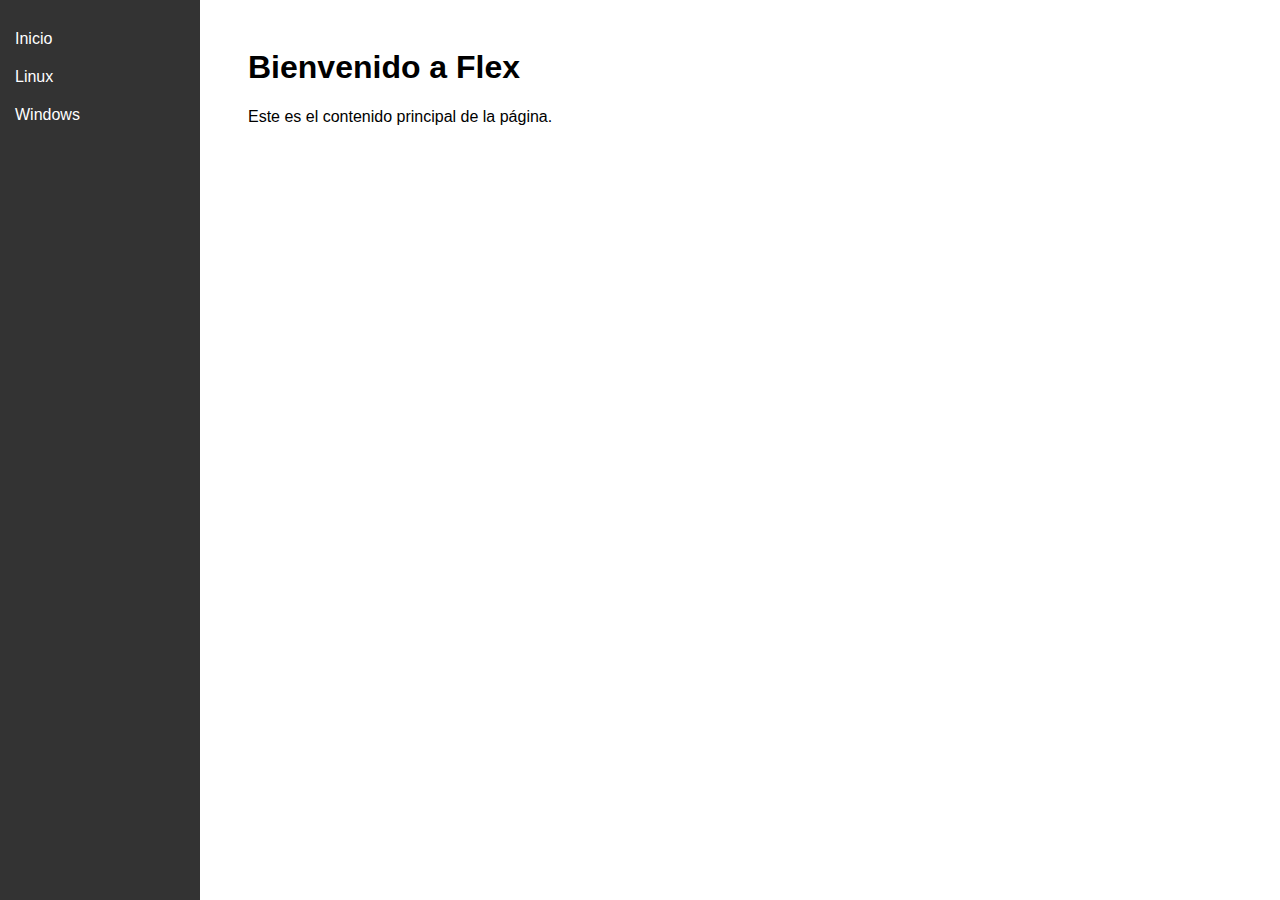
==== index.html @ 49439262 "Update index.html" ====
<!DOCTYPE html>
<html lang="es">
<head>
    <meta charset="UTF-8">
    <meta name="viewport" content="width=device-width, initial-scale=1.0">
    <title>Flex</title>
    <style>
        body {
            font-family: Arial, sans-serif;
        }
        #sidebar {
            width: 200px;
            height: 100vh;
            background-color: #333;
            color: white;
            position: fixed;
            top: 0;
            left: 0;
            padding-top: 20px;
        }
        #sidebar a {
            padding: 10px 15px;
            text-decoration: none;
            color: white;
            display: block;
        }
        #sidebar a:hover {
            background-color: #575757;
        }
        .content {
            margin-left: 220px;
            padding: 20px;
        }
        .dark-bg {
            background-color: #2e2e2e;
            color: white;
            padding: 20px;
            margin-top: 20px;
        }
        .dark-bg-active {
            background-color: #333;
        }
    </style>
</head>
<body>
    <div id="sidebar">
        <a href="home.html">Inicio</a>
        <a id="linux-link" href="linux.html">Linux</a>
        <a id="windows-link" href="windows.html">Windows</a>
    </div>
    <div class="content">
        <h1>Bienvenido a Flex</h1>
        <p>Este es el contenido principal de la página.</p>
    </div>

    <script>
        document.getElementById("linux-link").addEventListener("click", function() {
            document.getElementById("linux-link").classList.toggle("dark-bg-active");
        });

        document.getElementById("windows-link").addEventListener("click", function() {
            document.getElementById("windows-link").classList.toggle("dark-bg-active");
        });
    </script>
</body>
</html>
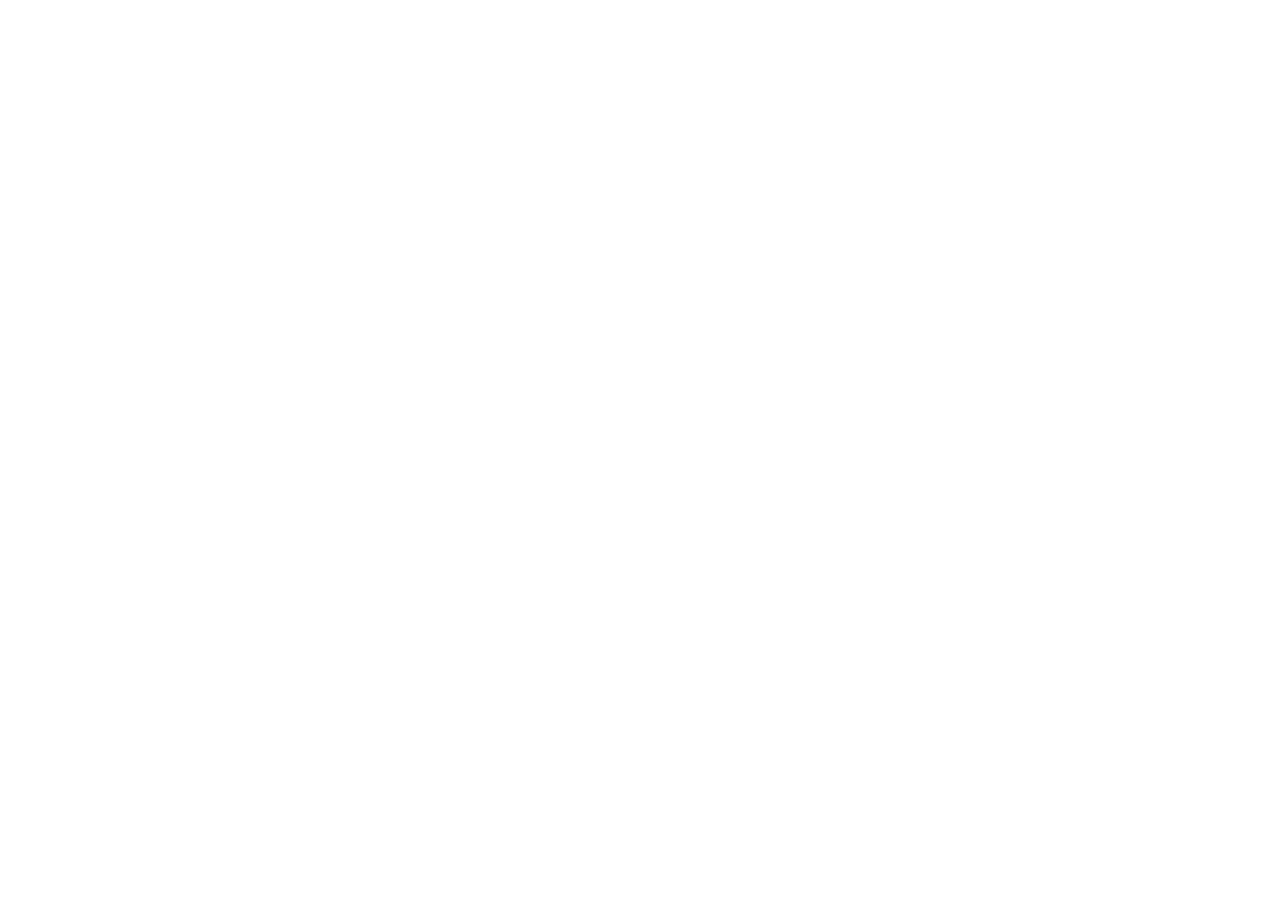
==== commit 8a9e1c85: "Update index.html" ====
--- a/index.html
+++ b/index.html
@@ -1,66 +1,23 @@
 <!DOCTYPE html>
-<html lang="es">
+<html lang="en">
 <head>
     <meta charset="UTF-8">
     <meta name="viewport" content="width=device-width, initial-scale=1.0">
-    <title>Flex</title>
+    <title>Inicio</title>
     <style>
         body {
             font-family: Arial, sans-serif;
+            margin: 0;
+            padding: 0;
         }
-        #sidebar {
-            width: 200px;
-            height: 100vh;
+        .navbar {
+            display: flex;
             background-color: #333;
+            overflow: hidden;
+        }
+        .navbar a {
+            flex: 1;
             color: white;
-            position: fixed;
-            top: 0;
-            left: 0;
-            padding-top: 20px;
-        }
-        #sidebar a {
-            padding: 10px 15px;
-            text-decoration: none;
-            color: white;
-            display: block;
-        }
-        #sidebar a:hover {
-            background-color: #575757;
-        }
-        .content {
-            margin-left: 220px;
-            padding: 20px;
-        }
-        .dark-bg {
-            background-color: #2e2e2e;
-            color: white;
-            padding: 20px;
-            margin-top: 20px;
-        }
-        .dark-bg-active {
-            background-color: #333;
-        }
-    </style>
-</head>
-<body>
-    <div id="sidebar">
-        <a href="home.html">Inicio</a>
-        <a id="linux-link" href="linux.html">Linux</a>
-        <a id="windows-link" href="windows.html">Windows</a>
-    </div>
-    <div class="content">
-        <h1>Bienvenido a Flex</h1>
-        <p>Este es el contenido principal de la página.</p>
-    </div>
-
-    <script>
-        document.getElementById("linux-link").addEventListener("click", function() {
-            document.getElementById("linux-link").classList.toggle("dark-bg-active");
-        });
-
-        document.getElementById("windows-link").addEventListener("click", function() {
-            document.getElementById("windows-link").classList.toggle("dark-bg-active");
-        });
-    </script>
-</body>
-</html>
+            text-align: center;
+            padding: 14px 20px;
+            ▋
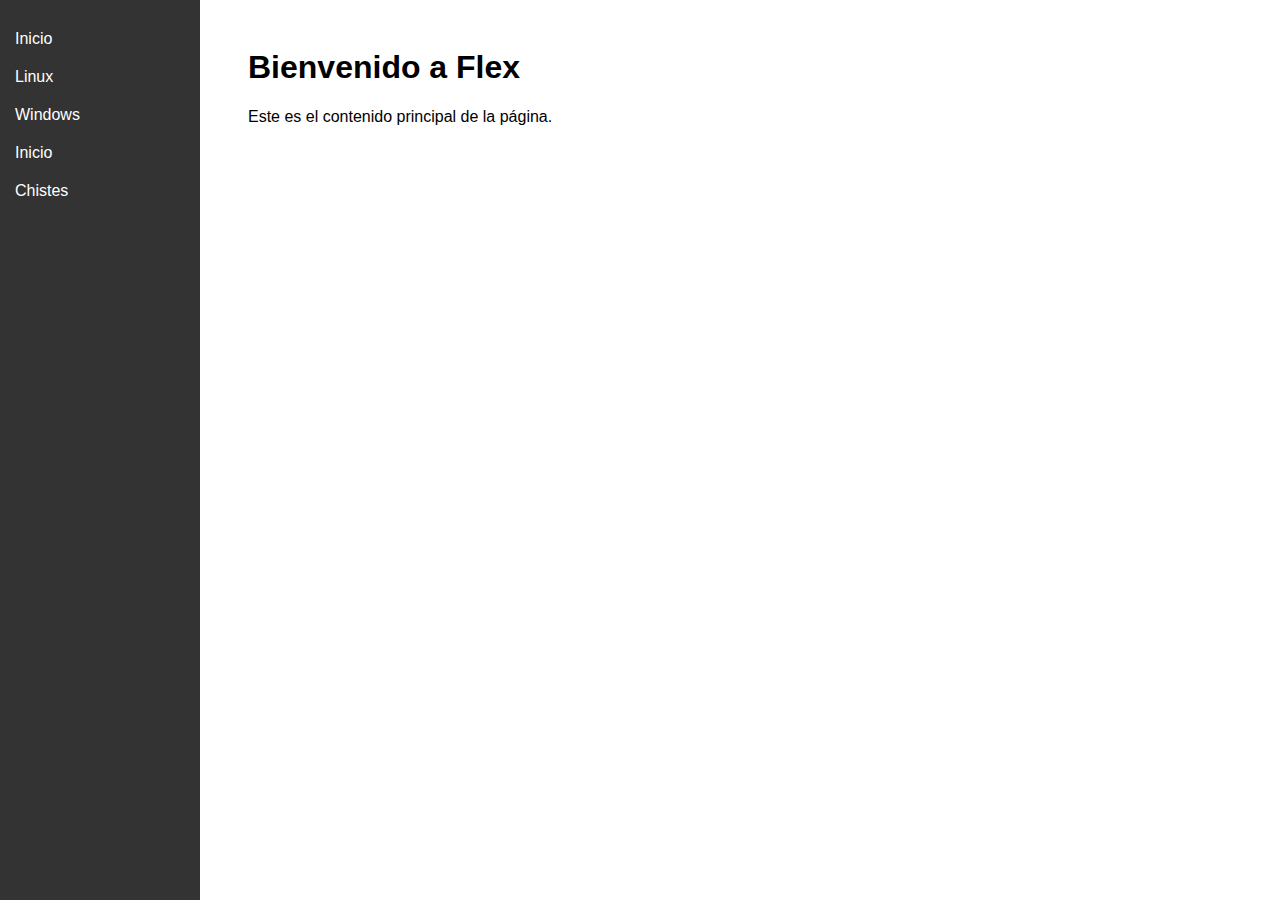
==== commit cb69de61: "Update index.html" ====
--- a/index.html
+++ b/index.html
@@ -1,23 +1,80 @@
 <!DOCTYPE html>
-<html lang="en">
+<html lang="es">
 <head>
     <meta charset="UTF-8">
     <meta name="viewport" content="width=device-width, initial-scale=1.0">
-    <title>Inicio</title>
+    <title>Flex</title>
     <style>
         body {
             font-family: Arial, sans-serif;
-            margin: 0;
-            padding: 0;
         }
-        .navbar {
-            display: flex;
+        #sidebar {
+            width: 200px;
+            height: 100vh;
             background-color: #333;
-            overflow: hidden;
+            color: white;
+            position: fixed;
+            top: 0;
+            left: 0;
+            padding-top: 20px;
         }
-        .navbar a {
-            flex: 1;
+        #sidebar a {
+            padding: 10px 15px;
+            text-decoration: none;
             color: white;
-            text-align: center;
-            padding: 14px 20px;
-            ▋
+            display: block;
+        }
+        #sidebar a:hover {
+            background-color: #575757;
+        }
+        .content {
+            margin-left: 220px;
+            padding: 20px;
+        }
+        .dark-bg {
+            background-color: #2e2e2e;
+            color: white;
+            padding: 20px;
+            margin-top: 20px;
+        }
+        .dark-bg-active {
+            background-color: #333;
+        }
+    </style>
+</head>
+<body>
+    <div id="sidebar">
+        <a href="index.html">Inicio</a>
+        <a id="linux-link" href="linux.html">Linux</a>
+        <a id="windows-link" href="windows.html">Windows</a>
+        <a id="index-link" href="index.html">Inicio</a>
+        <a id="jokes-link" href="jokes.html">Chistes</a> <!-- Nuevo botón -->
+    </div>
+    <div class="content">
+        <h1>Bienvenido a Flex</h1>
+        <p>Este es el contenido principal de la página.</p>
+    </div>
+
+    <script>
+        document.getElementById("linux-link").addEventListener("click", function(event) {
+            event.preventDefault(); // Evita la acción predeterminada del enlace
+            document.getElementById("linux-link").classList.toggle("dark-bg-active");
+            window.location.href = this.href; // Redirige a la URL del enlace
+        });
+
+        document.getElementById("windows-link").addEventListener("click", function(event) {
+            event.preventDefault(); // Evita la acción predeterminada del enlace
+            document.getElementById("windows-link").classList.toggle("dark-bg-active");
+            window.location.href = this.href; // Redirige a la URL del enlace
+        });
+        
+        document.getElementById("index-link").addEventListener("click", function(event) {
+            event.preventDefault(); // Evita la acción predeterminada del enlace
+            document.getElementById("index-link").classList.toggle("dark-bg-active");
+            window.location.href = this.href; // Redirige a la URL del enlace
+        });
+        
+    </script>
+</body>
+</html>
+</html>
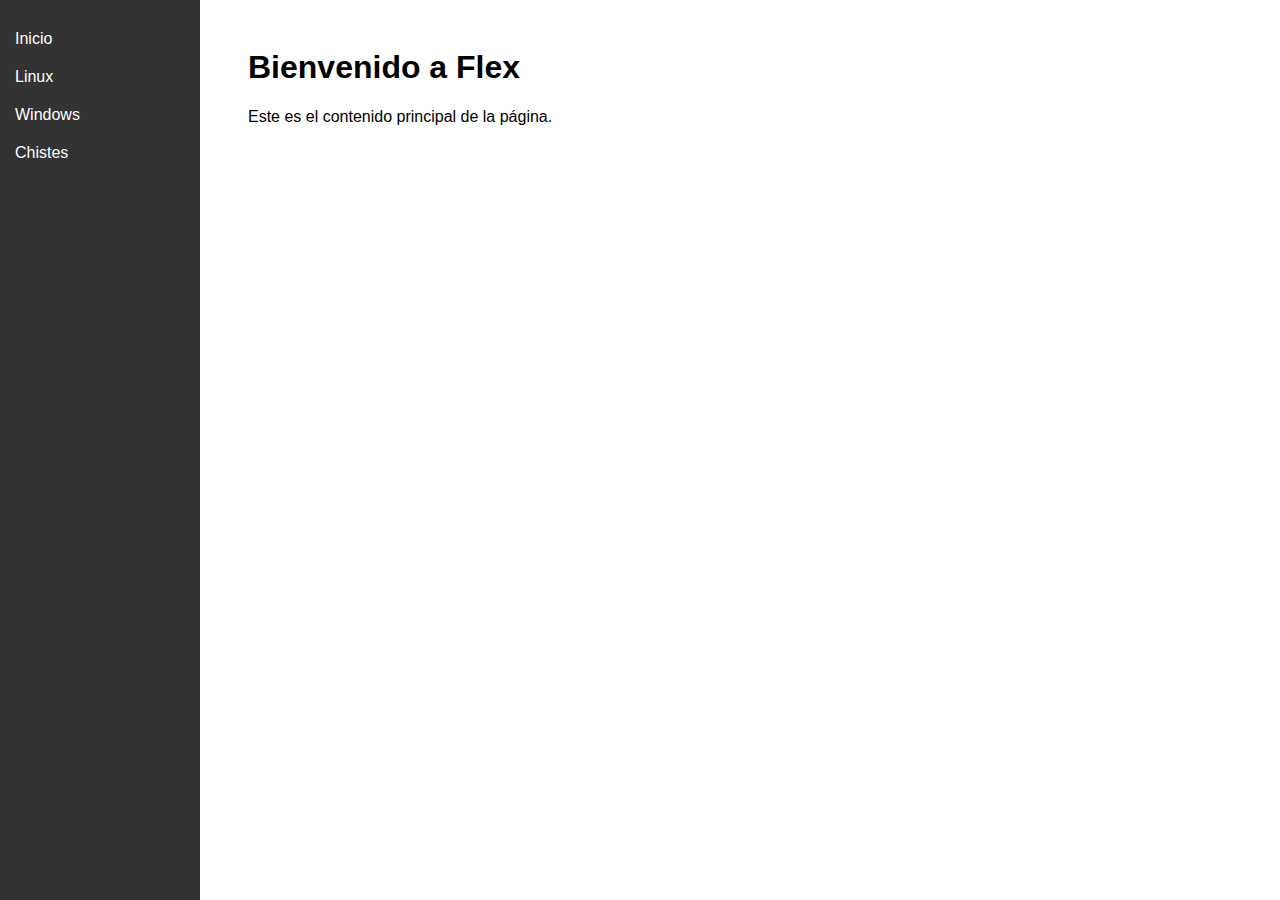
==== commit 1c1cb9e4: "Update index.html" ====
--- a/index.html
+++ b/index.html
@@ -47,7 +47,6 @@
         <a href="index.html">Inicio</a>
         <a id="linux-link" href="linux.html">Linux</a>
         <a id="windows-link" href="windows.html">Windows</a>
-        <a id="index-link" href="index.html">Inicio</a>
         <a id="jokes-link" href="jokes.html">Chistes</a> <!-- Nuevo botón -->
     </div>
     <div class="content">
@@ -67,12 +66,7 @@
             document.getElementById("windows-link").classList.toggle("dark-bg-active");
             window.location.href = this.href; // Redirige a la URL del enlace
         });
-        
-        document.getElementById("index-link").addEventListener("click", function(event) {
-            event.preventDefault(); // Evita la acción predeterminada del enlace
-            document.getElementById("index-link").classList.toggle("dark-bg-active");
-            window.location.href = this.href; // Redirige a la URL del enlace
-        });
+
         
     </script>
 </body>
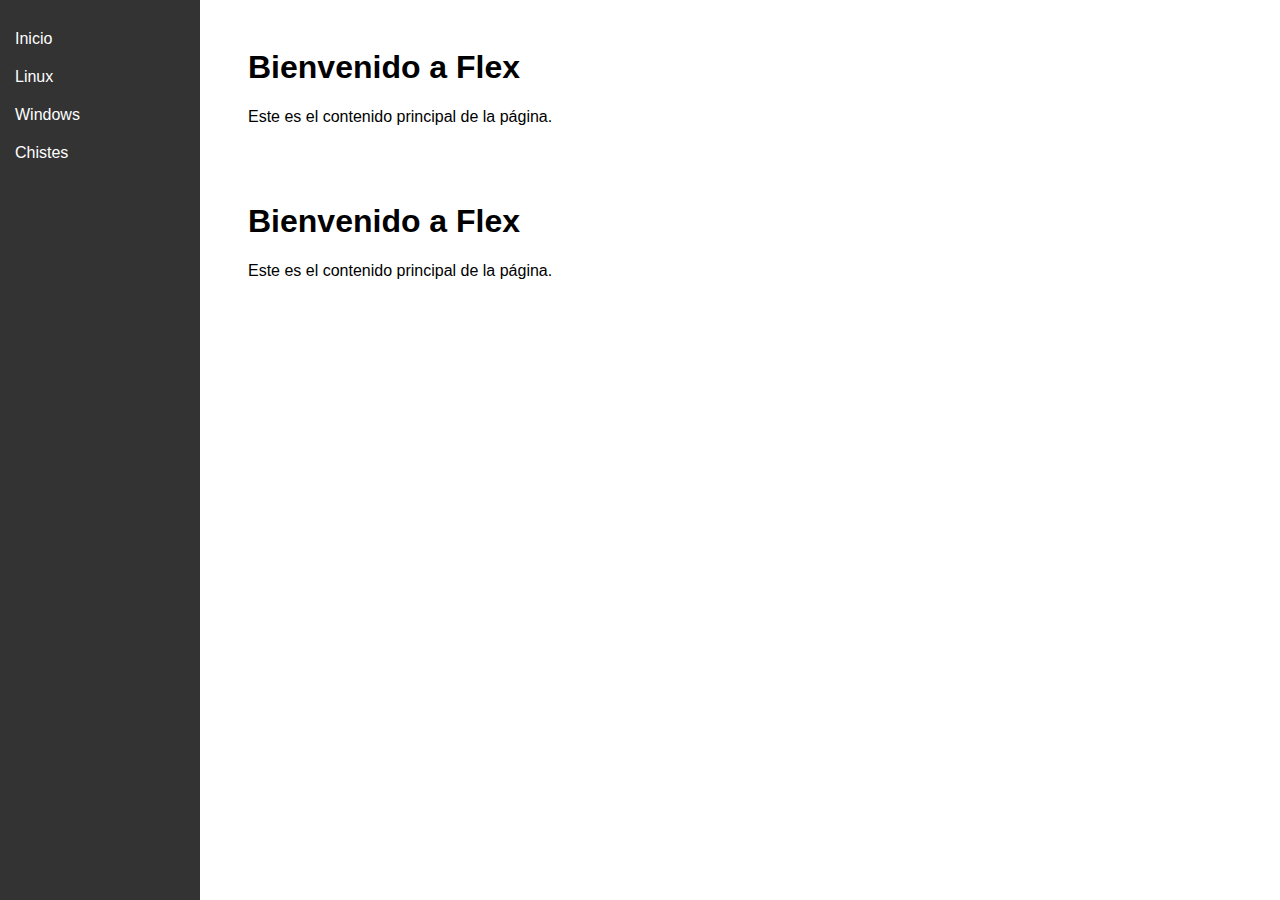
==== commit 486e13c3: "Update index.html" ====
--- a/index.html
+++ b/index.html
@@ -1,4 +1,81 @@
 <!DOCTYPE html>
+<html lang="es">
+<head>
+    <meta charset="UTF-8">
+    <meta name="viewport" content="width=device-width, initial-scale=1.0">
+    <title>Flex</title>
+    <style>
+        body {
+            font-family: Arial, sans-serif;
+        }
+        #sidebar {
+            width: 200px;
+            height: 100vh;
+            background-color: #333;
+            color: white;
+            position: fixed;
+            top: 0;
+            left: 0;
+            padding-top: 20px;
+        }
+        #sidebar a {
+            padding: 10px 15px;
+            text-decoration: none;
+            color: white;
+            display: block;
+        }
+        #sidebar a:hover {
+            background-color: #575757;
+        }
+        .content {
+            margin-left: 220px;
+            padding: 20px;
+        }
+        .dark-bg {
+            background-color: #2e2e2e;
+            color: white;
+            padding: 20px;
+            margin-top: 20px;
+        }
+        .dark-bg-active {
+            background-color: #333;
+        }
+    </style>
+</head>
+<body>
+    <div id="sidebar">
+        <a href="index.html">Inicio</a>
+        <a id="linux-link" href="linux.html">Linux</a>
+        <a id="windows-link" href="windows.html">Windows</a>
+        <a id="jokes-link" href="jokes.html">Chistes</a> <!-- Nuevo botón -->
+        <a id="dino-link" href="dino.html">Dino</a> <!-- Botón Dino -->
+    </div>
+    <div class="content">
+        <h1>Bienvenido a Flex</h1>
+        <p>Este es el contenido principal de la página.</p>
+    </div>
+
+    <script>
+        document.getElementById("linux-link").addEventListener("click", function(event) {
+            event.preventDefault(); // Evita la acción predeterminada del enlace
+            document.getElementById("linux-link").classList.toggle("dark-bg-active");
+            window.location.href = this.href; // Redirige a la URL del enlace
+        });
+
+        document.getElementById("windows-link").addEventListener("click", function(event) {
+            event.preventDefault(); // Evita la acción predeterminada del enlace
+            document.getElementById("windows-link").classList.toggle("dark-bg-active");
+            window.location.href = this.href; // Redirige a la URL del enlace
+        });
+
+        document.getElementById("dino-link").addEventListener("click", function(event) {
+            event.preventDefault(); // Evita la acción predeterminada del enlace
+            document.getElementById("dino-link").classList.toggle("dark-bg-active");
+            window.location.href = this.href; // Redirige a la URL del enlace
+        });
+    </script>
+</body>
+</html><!DOCTYPE html>
 <html lang="es">
 <head>
     <meta charset="UTF-8">
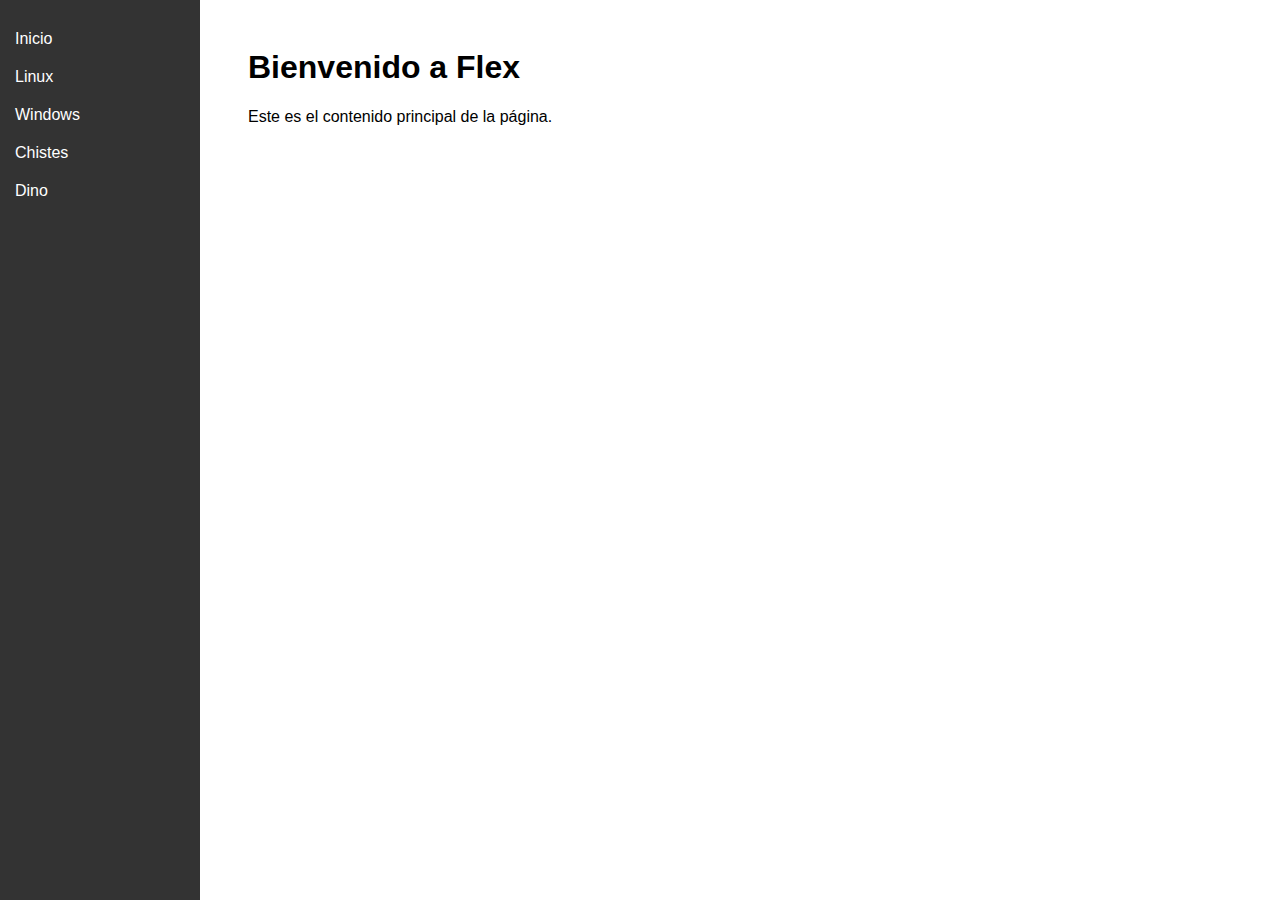
==== commit 7a1bc16f: "Update index.html" ====
--- a/index.html
+++ b/index.html
@@ -75,77 +75,4 @@
         });
     </script>
 </body>
-</html><!DOCTYPE html>
-<html lang="es">
-<head>
-    <meta charset="UTF-8">
-    <meta name="viewport" content="width=device-width, initial-scale=1.0">
-    <title>Flex</title>
-    <style>
-        body {
-            font-family: Arial, sans-serif;
-        }
-        #sidebar {
-            width: 200px;
-            height: 100vh;
-            background-color: #333;
-            color: white;
-            position: fixed;
-            top: 0;
-            left: 0;
-            padding-top: 20px;
-        }
-        #sidebar a {
-            padding: 10px 15px;
-            text-decoration: none;
-            color: white;
-            display: block;
-        }
-        #sidebar a:hover {
-            background-color: #575757;
-        }
-        .content {
-            margin-left: 220px;
-            padding: 20px;
-        }
-        .dark-bg {
-            background-color: #2e2e2e;
-            color: white;
-            padding: 20px;
-            margin-top: 20px;
-        }
-        .dark-bg-active {
-            background-color: #333;
-        }
-    </style>
-</head>
-<body>
-    <div id="sidebar">
-        <a href="index.html">Inicio</a>
-        <a id="linux-link" href="linux.html">Linux</a>
-        <a id="windows-link" href="windows.html">Windows</a>
-        <a id="jokes-link" href="jokes.html">Chistes</a> <!-- Nuevo botón -->
-    </div>
-    <div class="content">
-        <h1>Bienvenido a Flex</h1>
-        <p>Este es el contenido principal de la página.</p>
-    </div>
-
-    <script>
-        document.getElementById("linux-link").addEventListener("click", function(event) {
-            event.preventDefault(); // Evita la acción predeterminada del enlace
-            document.getElementById("linux-link").classList.toggle("dark-bg-active");
-            window.location.href = this.href; // Redirige a la URL del enlace
-        });
-
-        document.getElementById("windows-link").addEventListener("click", function(event) {
-            event.preventDefault(); // Evita la acción predeterminada del enlace
-            document.getElementById("windows-link").classList.toggle("dark-bg-active");
-            window.location.href = this.href; // Redirige a la URL del enlace
-        });
-
-        
-    </script>
-</body>
 </html>
-</html>
